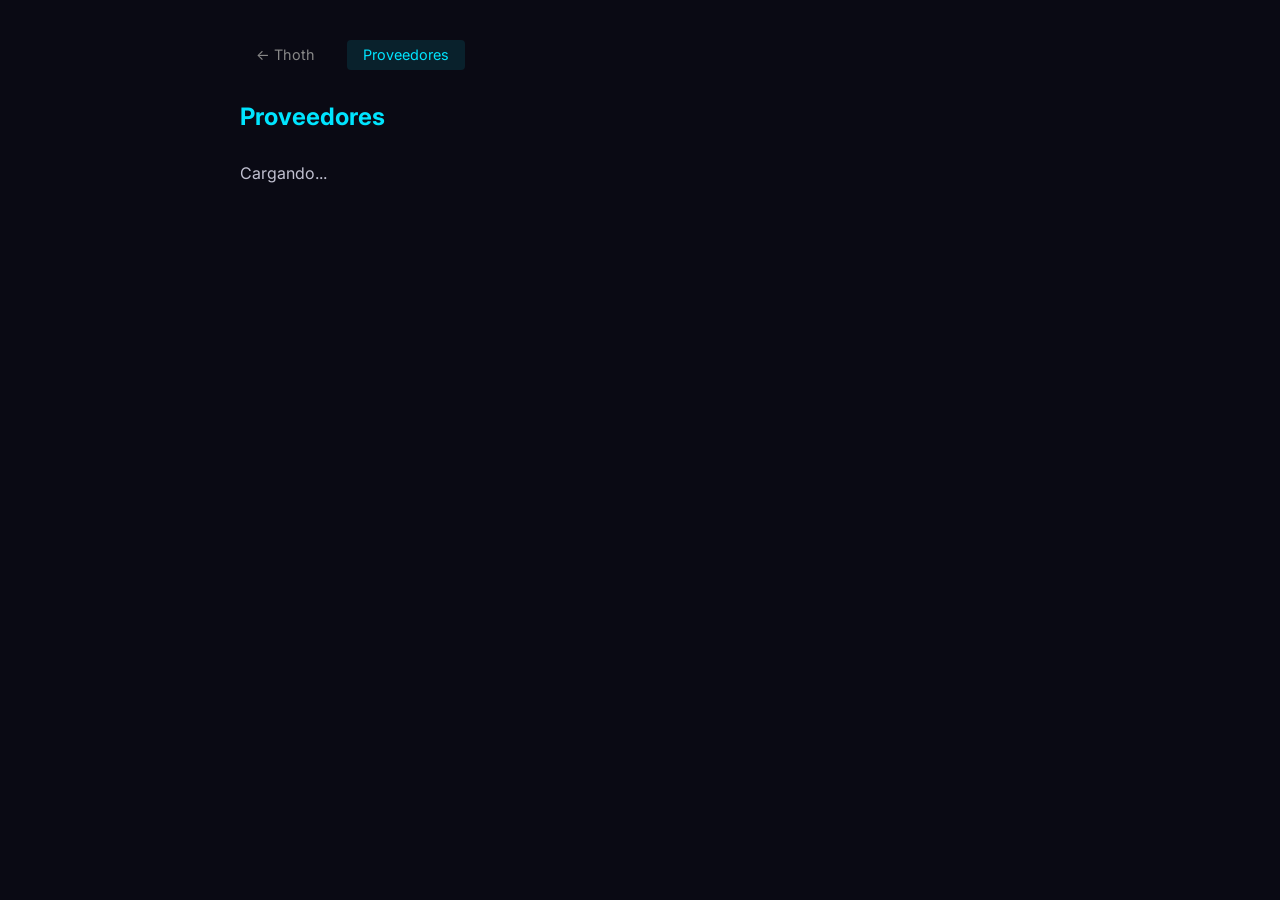
==== ui/settings.html @ c2aaba10 "Dashboard + Auth JWT - ui/settings.html: panel de proveedores, historial y herramientas - api/main.p" ====
<!DOCTYPE html>
<html lang="es">
<head>
  <meta charset="UTF-8">
  <meta name="viewport" content="width=device-width, initial-scale=1.0">
  <title>Thoth — Settings</title>
  <link rel="stylesheet" href="/static/style.css?v=7">
  <link rel="preconnect" href="https://fonts.googleapis.com" crossorigin>
  <link rel="preconnect" href="https://fonts.gstatic.com" crossorigin>
  <link href="https://fonts.googleapis.com/css2?family=Inter:wght@400;500;600&family=JetBrains+Mono:wght@400;500&display=swap" rel="stylesheet">
  <style>
    body { background: #0a0a14; color: #c0c0d0; font-family: 'Inter', sans-serif; padding: 2rem; }
    h1 { color: #00e5ff; font-size: 1.5rem; margin-bottom: 2rem; }
    h2 { color: #bf80ff; font-size: 1.1rem; margin: 1.5rem 0 0.75rem; }
    .card { background: rgba(255,255,255,0.04); border: 1px solid rgba(255,255,255,0.08); border-radius: 8px; padding: 1.25rem; margin-bottom: 1rem; }
    .provider-item { display: flex; align-items: center; gap: 1rem; padding: 0.75rem; border-radius: 6px; cursor: pointer; transition: background 0.2s; }
    .provider-item:hover { background: rgba(255,255,255,0.06); }
    .provider-item.active { background: rgba(0,229,255,0.08); border: 1px solid rgba(0,229,255,0.2); }
    .provider-name { font-weight: 600; color: #e0e0f0; min-width: 100px; }
    .provider-desc { font-size: 0.85rem; color: #888; flex: 1; }
    .provider-key { font-size: 0.8rem; padding: 0.2rem 0.6rem; border-radius: 4px; }
    .key-set { background: rgba(0,255,100,0.15); color: #00ff64; }
    .key-missing { background: rgba(255,100,0,0.15); color: #ff8800; }
    .badge { display: inline-block; padding: 0.15rem 0.5rem; border-radius: 4px; font-size: 0.75rem; font-weight: 600; }
    .badge-active { background: #00e5ff; color: #000; }
    .badge-inactive { background: rgba(255,255,255,0.1); color: #666; }
    .tool-item { display: flex; align-items: center; padding: 0.5rem 0; border-bottom: 1px solid rgba(255,255,255,0.05); }
    .tool-item:last-child { border-bottom: none; }
    .tool-name { font-family: 'JetBrains Mono', monospace; font-size: 0.9rem; min-width: 160px; color: #bf80ff; }
    .tool-desc { font-size: 0.85rem; color: #888; flex: 1; }
    .back-link { color: #00e5ff; text-decoration: none; font-size: 0.9rem; }
    .back-link:hover { text-decoration: underline; }
    .nav { display: flex; gap: 1rem; margin-bottom: 2rem; }
    .nav a { color: #888; text-decoration: none; padding: 0.4rem 1rem; border-radius: 4px; font-size: 0.9rem; }
    .nav a:hover { color: #e0e0f0; background: rgba(255,255,255,0.05); }
    .nav a.active { color: #00e5ff; background: rgba(0,229,255,0.1); }
    .history-item { padding: 0.5rem 0; border-bottom: 1px solid rgba(255,255,255,0.05); display: flex; justify-content: space-between; }
    .history-id { font-family: 'JetBrains Mono', monospace; font-size: 0.85rem; color: #bf80ff; }
    .history-date { font-size: 0.8rem; color: #666; }
  </style>
</head>
<body>
  <div style="max-width: 800px; margin: 0 auto;">
    <div class="nav">
      <a href="/" class="back-link">&larr; Thoth</a>
      <a href="/settings" class="active">Proveedores</a>
      <a href="/settings?tab=history" id="tab-history">Historial</a>
      <a href="/settings?tab=tools" id="tab-tools">Herramientas</a>
    </div>

    <div id="tab-providers">
      <h1>Proveedores</h1>
      <div id="providers-list">Cargando...</div>
    </div>

    <div id="tab-history" style="display:none;">
      <h1>Historial de conversaciones</h1>
      <div id="history-list">Cargando...</div>
    </div>

    <div id="tab-tools" style="display:none;">
      <h1>Herramientas disponibles</h1>
      <div id="tools-list">Cargando...</div>
    </div>
  </div>

  <script>
    const params = new URLSearchParams(location.search);
    const tab = params.get('tab') || 'providers';

    function showTab(name) {
      document.getElementById('tab-providers').style.display = name === 'providers' ? 'block' : 'none';
      document.getElementById('tab-history').style.display = name === 'history' ? 'block' : 'none';
      document.getElementById('tab-tools').style.display = name === 'tools' ? 'block' : 'none';
      document.querySelectorAll('.nav a').forEach(a => a.classList.remove('active'));
      const link = document.querySelector(`.nav a[href*="${name}"]`) || document.querySelector('.nav a[href="/settings"]');
      if (link) link.classList.add('active');
    }

    async function switchProvider(name) {
      const res = await fetch('/chat', {
        method: 'POST',
        headers: { 'Content-Type': 'application/json' },
        body: JSON.stringify({ message: `switch_provider("${name}")`, session_id: '_system' }),
      });
      const data = await res.json();
      loadProviders();
      return data;
    }

    async function loadProviders() {
      try {
        const res = await fetch('/api/providers');
        const data = await res.json();
        const list = document.getElementById('providers-list');
        list.innerHTML = data.providers.map(p => `
          <div class="card provider-item ${p.active ? 'active' : ''}" onclick="switchProvider('${p.name}')">
            <div class="provider-name">${p.name}</div>
            <div class="provider-desc">${p.description}</div>
            <span class="provider-key ${p.has_key ? 'key-set' : 'key-missing'}">${p.has_key ? '✓ Key' : '✗ No key'}</span>
            <span class="badge ${p.active ? 'badge-active' : 'badge-inactive'}">${p.active ? 'ACTIVO' : ''}</span>
          </div>
        `).join('');
      } catch { list.innerHTML = 'Error cargando proveedores'; }
    }

    async function loadHistory() {
      try {
        const res = await fetch('/api/sessions');
        const data = await res.json();
        const list = document.getElementById('history-list');
        if (!data.sessions || data.sessions.length === 0) {
          list.innerHTML = '<p style="color:#666;">No hay conversaciones aún.</p>';
          return;
        }
        list.innerHTML = data.sessions.map(s => `
          <div class="history-item">
            <span class="history-id">${s.id}</span>
            <span class="history-date">${new Date(s.created_at).toLocaleString('es-MX')}</span>
          </div>
        `).join('');
      } catch { list.innerHTML = 'Error cargando historial'; }
    }

    async function loadTools() {
      try {
        const res = await fetch('/api/tools');
        const data = await res.json();
        const list = document.getElementById('tools-list');
        list.innerHTML = data.tools.map(t => `
          <div class="tool-item">
            <span class="tool-name">${t.name}</span>
            <span class="tool-desc">${t.description}</span>
          </div>
        `).join('');
      } catch { list.innerHTML = 'Error cargando herramientas'; }
    }

    showTab(tab);
    loadProviders();
    loadHistory();
    loadTools();
  </script>
</body>
</html>
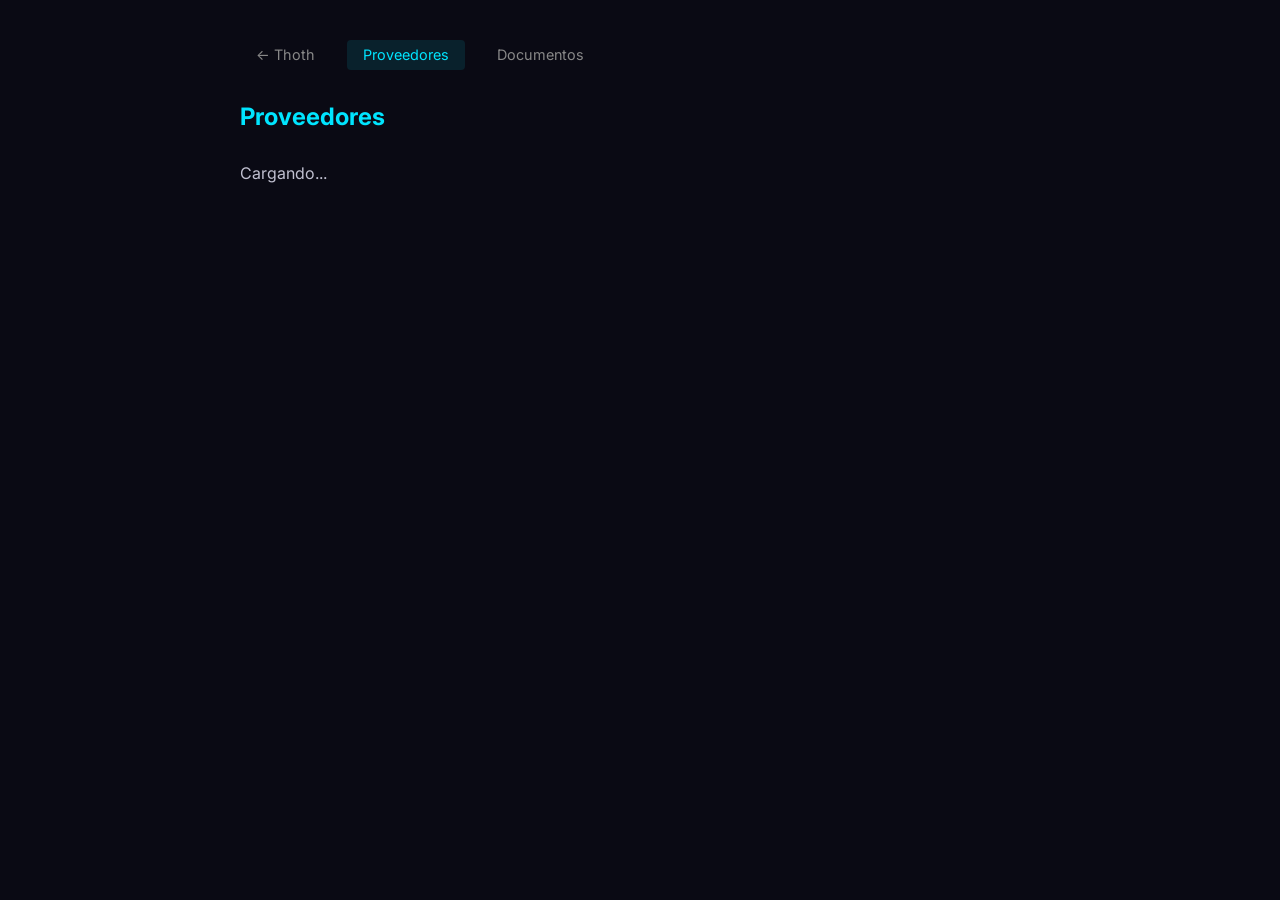
==== commit ba2da59c: "RAG: Procesamiento de documentos + búsqueda semántica - memory/document_processor.py: parser PDF/DOC" ====
--- a/ui/settings.html
+++ b/ui/settings.html
@@ -46,6 +46,7 @@
       <a href="/settings" class="active">Proveedores</a>
       <a href="/settings?tab=history" id="tab-history">Historial</a>
       <a href="/settings?tab=tools" id="tab-tools">Herramientas</a>
+      <a href="/settings?tab=documents" id="tab-documents-link">Documentos</a>
     </div>
 
     <div id="tab-providers">
@@ -61,6 +62,18 @@
     <div id="tab-tools" style="display:none;">
       <h1>Herramientas disponibles</h1>
       <div id="tools-list">Cargando...</div>
+    </div>
+
+    <div id="tab-documents" style="display:none;">
+      <h1>Documentos</h1>
+      <div class="card" style="padding:2rem;text-align:center;border:2px dashed rgba(0,229,255,0.3);cursor:pointer;" id="drop-zone" ondragover="event.preventDefault()" ondrop="handleDrop(event)">
+        <div style="font-size:2rem;margin-bottom:0.5rem;color:var(--cyan);">&#128196;</div>
+        <p style="color:#888;">Arrastra archivos aquí o <a href="#" onclick="document.getElementById('file-input').click();return false;" style="color:var(--cyan);">selecciona</a></p>
+        <input type="file" id="file-input" multiple style="display:none" onchange="handleFiles(this.files)">
+        <p style="font-size:0.8rem;color:#555;margin-top:0.5rem;">PDF, DOCX, TXT, MD, CSV, JSON, XLSX, código</p>
+      </div>
+      <div id="upload-progress" style="display:none;margin:0.5rem 0;font-size:0.85rem;color:var(--gold);"></div>
+      <div id="documents-list">Cargando...</div>
     </div>
   </div>
 
@@ -72,6 +85,7 @@
       document.getElementById('tab-providers').style.display = name === 'providers' ? 'block' : 'none';
       document.getElementById('tab-history').style.display = name === 'history' ? 'block' : 'none';
       document.getElementById('tab-tools').style.display = name === 'tools' ? 'block' : 'none';
+      document.getElementById('tab-documents').style.display = name === 'documents' ? 'block' : 'none';
       document.querySelectorAll('.nav a').forEach(a => a.classList.remove('active'));
       const link = document.querySelector(`.nav a[href*="${name}"]`) || document.querySelector('.nav a[href="/settings"]');
       if (link) link.classList.add('active');
@@ -136,10 +150,61 @@
       } catch { list.innerHTML = 'Error cargando herramientas'; }
     }
 
+    async function uploadFile(file) {
+      const prog = document.getElementById('upload-progress');
+      prog.style.display = 'block';
+      prog.textContent = `Subiendo ${file.name}...`;
+      const form = new FormData();
+      form.append('file', file);
+      try {
+        const res = await fetch('/api/documents/upload', { method: 'POST', body: form });
+        const data = await res.json();
+        if (data.status === 'ok') {
+          prog.textContent = `✓ ${file.name}: ${data.chunks} chunks, ${data.characters} caracteres`;
+        } else {
+          prog.textContent = `✗ ${file.name}: ${data.message}`;
+        }
+      } catch {
+        prog.textContent = `✗ ${file.name}: error de conexión`;
+      }
+      loadDocuments();
+    }
+
+    function handleDrop(e) {
+      e.preventDefault();
+      handleFiles(e.dataTransfer.files);
+    }
+
+    function handleFiles(files) {
+      for (const f of files) uploadFile(f);
+    }
+
+    async function loadDocuments() {
+      try {
+        const res = await fetch('/api/documents');
+        const data = await res.json();
+        const list = document.getElementById('documents-list');
+        if (!data.documents || data.documents.length === 0) {
+          list.innerHTML = '<p style="color:#666;margin-top:1rem;">No hay documentos subidos.</p>';
+          return;
+        }
+        list.innerHTML = '<h2 style="margin-top:1.5rem;">Documentos indexados</h2>' +
+          data.documents.map(d => `
+            <div class="history-item">
+              <span class="history-id">${d.file_name}</span>
+              <span class="history-date">${d.file_type} &middot; ${d.total_chunks} chunks &middot; ${new Date(d.created_at).toLocaleString('es-MX')}</span>
+            </div>
+          `).join('');
+      } catch {
+        document.getElementById('documents-list').innerHTML = 'Error cargando documentos';
+      }
+    }
+
     showTab(tab);
     loadProviders();
     loadHistory();
     loadTools();
+    loadDocuments();
   </script>
 </body>
 </html>
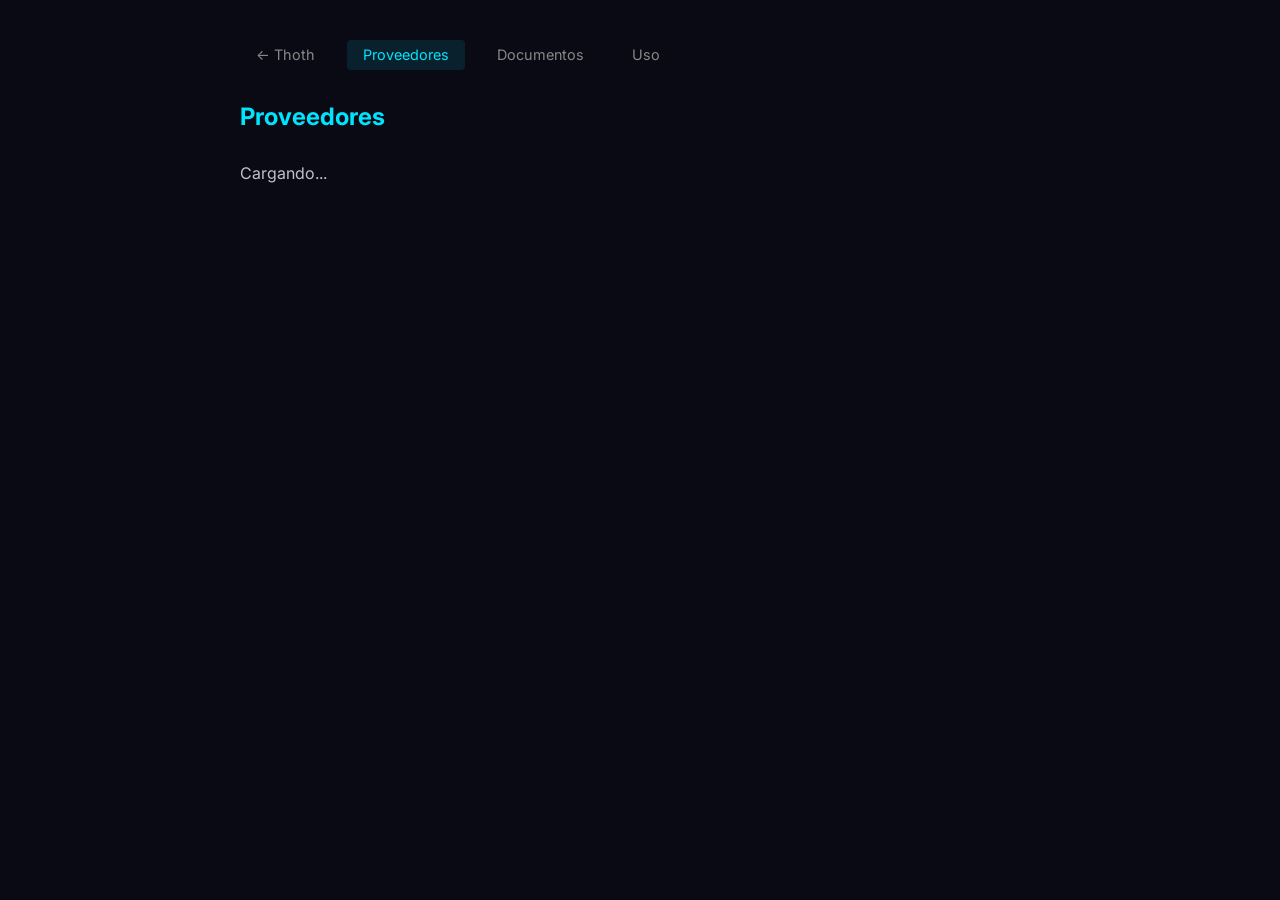
==== commit 5f25a583: "Browser agent + Observabilidad Browser agent: - tools/browser_agent.py: Playwright headless con 8 ac" ====
--- a/ui/settings.html
+++ b/ui/settings.html
@@ -47,6 +47,7 @@
       <a href="/settings?tab=history" id="tab-history">Historial</a>
       <a href="/settings?tab=tools" id="tab-tools">Herramientas</a>
       <a href="/settings?tab=documents" id="tab-documents-link">Documentos</a>
+      <a href="/settings?tab=observability" id="tab-observability-link">Uso</a>
     </div>
 
     <div id="tab-providers">
@@ -64,17 +65,24 @@
       <div id="tools-list">Cargando...</div>
     </div>
 
-    <div id="tab-documents" style="display:none;">
-      <h1>Documentos</h1>
-      <div class="card" style="padding:2rem;text-align:center;border:2px dashed rgba(0,229,255,0.3);cursor:pointer;" id="drop-zone" ondragover="event.preventDefault()" ondrop="handleDrop(event)">
-        <div style="font-size:2rem;margin-bottom:0.5rem;color:var(--cyan);">&#128196;</div>
-        <p style="color:#888;">Arrastra archivos aquí o <a href="#" onclick="document.getElementById('file-input').click();return false;" style="color:var(--cyan);">selecciona</a></p>
-        <input type="file" id="file-input" multiple style="display:none" onchange="handleFiles(this.files)">
-        <p style="font-size:0.8rem;color:#555;margin-top:0.5rem;">PDF, DOCX, TXT, MD, CSV, JSON, XLSX, código</p>
+      <div id="tab-documents" style="display:none;">
+        <h1>Documentos</h1>
+        <div class="card" style="padding:2rem;text-align:center;border:2px dashed rgba(0,229,255,0.3);cursor:pointer;" id="drop-zone" ondragover="event.preventDefault()" ondrop="handleDrop(event)">
+          <div style="font-size:2rem;margin-bottom:0.5rem;color:var(--cyan);">&#128196;</div>
+          <p style="color:#888;">Arrastra archivos aquí o <a href="#" onclick="document.getElementById('file-input').click();return false;" style="color:var(--cyan);">selecciona</a></p>
+          <input type="file" id="file-input" multiple style="display:none" onchange="handleFiles(this.files)">
+          <p style="font-size:0.8rem;color:#555;margin-top:0.5rem;">PDF, DOCX, TXT, MD, CSV, JSON, XLSX, código</p>
+        </div>
+        <div id="upload-progress" style="display:none;margin:0.5rem 0;font-size:0.85rem;color:var(--gold);"></div>
+        <div id="documents-list">Cargando...</div>
       </div>
-      <div id="upload-progress" style="display:none;margin:0.5rem 0;font-size:0.85rem;color:var(--gold);"></div>
-      <div id="documents-list">Cargando...</div>
-    </div>
+
+      <div id="tab-observability" style="display:none;">
+        <h1>Uso y observabilidad</h1>
+        <div id="obs-summary">Cargando...</div>
+        <div id="obs-chart" style="margin-top:1rem;"></div>
+        <div id="obs-errors" style="margin-top:1rem;"></div>
+      </div>
   </div>
 
   <script>
@@ -86,6 +94,7 @@
       document.getElementById('tab-history').style.display = name === 'history' ? 'block' : 'none';
       document.getElementById('tab-tools').style.display = name === 'tools' ? 'block' : 'none';
       document.getElementById('tab-documents').style.display = name === 'documents' ? 'block' : 'none';
+      document.getElementById('tab-observability').style.display = name === 'observability' ? 'block' : 'none';
       document.querySelectorAll('.nav a').forEach(a => a.classList.remove('active'));
       const link = document.querySelector(`.nav a[href*="${name}"]`) || document.querySelector('.nav a[href="/settings"]');
       if (link) link.classList.add('active');
@@ -200,11 +209,49 @@
       }
     }
 
+    async function loadObservability() {
+      try {
+        const res = await fetch('/api/observability');
+        const d = await res.json();
+        const sum = document.getElementById('obs-summary');
+        if (!d.summary || d.summary.providers.length === 0) {
+          sum.innerHTML = '<p style="color:#666;">Sin datos de uso aún. Envía un mensaje para empezar a registrar.</p>';
+        } else {
+          sum.innerHTML = '<h2>Resumen (24h)</h2>' +
+            '<div style="display:grid;grid-template-columns:repeat(auto-fill,minmax(200px,1fr));gap:0.5rem;">' +
+            d.summary.providers.map(p => `
+              <div class="card" style="padding:0.75rem;">
+                <div style="color:var(--cyan);font-weight:600;">${p.provider}</div>
+                <div style="font-size:0.8rem;color:#888;">${p.requests} requests</div>
+                <div style="font-size:0.8rem;color:#888;">${(p.total_tokens/1000).toFixed(1)}K tokens</div>
+                <div style="font-size:0.8rem;color:var(--gold);">$${p.cost.toFixed(6)}</div>
+              </div>
+            `).join('') + '</div>';
+        }
+        const chart = document.getElementById('obs-chart');
+        if (d.chart && d.chart.length > 0) {
+          chart.innerHTML = '<h2>Tokens por hora</h2><div style="display:flex;gap:2px;align-items:end;height:80px;">' +
+            d.chart.map(h => {
+              const pct = Math.min(100, (h.tokens / Math.max(...d.chart.map(x => x.tokens)) * 100));
+              return `<div style="flex:1;background:rgba(0,229,255,0.3);height:${pct}%;min-height:2px;" title="${h.hour}: ${h.tokens} tokens"></div>`;
+            }).join('') + '</div>';
+        }
+        const err = document.getElementById('obs-errors');
+        if (d.errors && d.errors.length > 0) {
+          err.innerHTML = '<h2>Errores recientes</h2>' +
+            d.errors.map(e => `<div class="card" style="padding:0.5rem;font-size:0.85rem;">
+              <span style="color:#ff5555;">${e.source}</span>: ${e.message.substring(0,100)}
+            </div>`).join('');
+        }
+      } catch { document.getElementById('obs-summary').innerHTML = 'Error cargando'; }
+    }
+
     showTab(tab);
     loadProviders();
     loadHistory();
     loadTools();
     loadDocuments();
+    loadObservability();
   </script>
 </body>
 </html>
